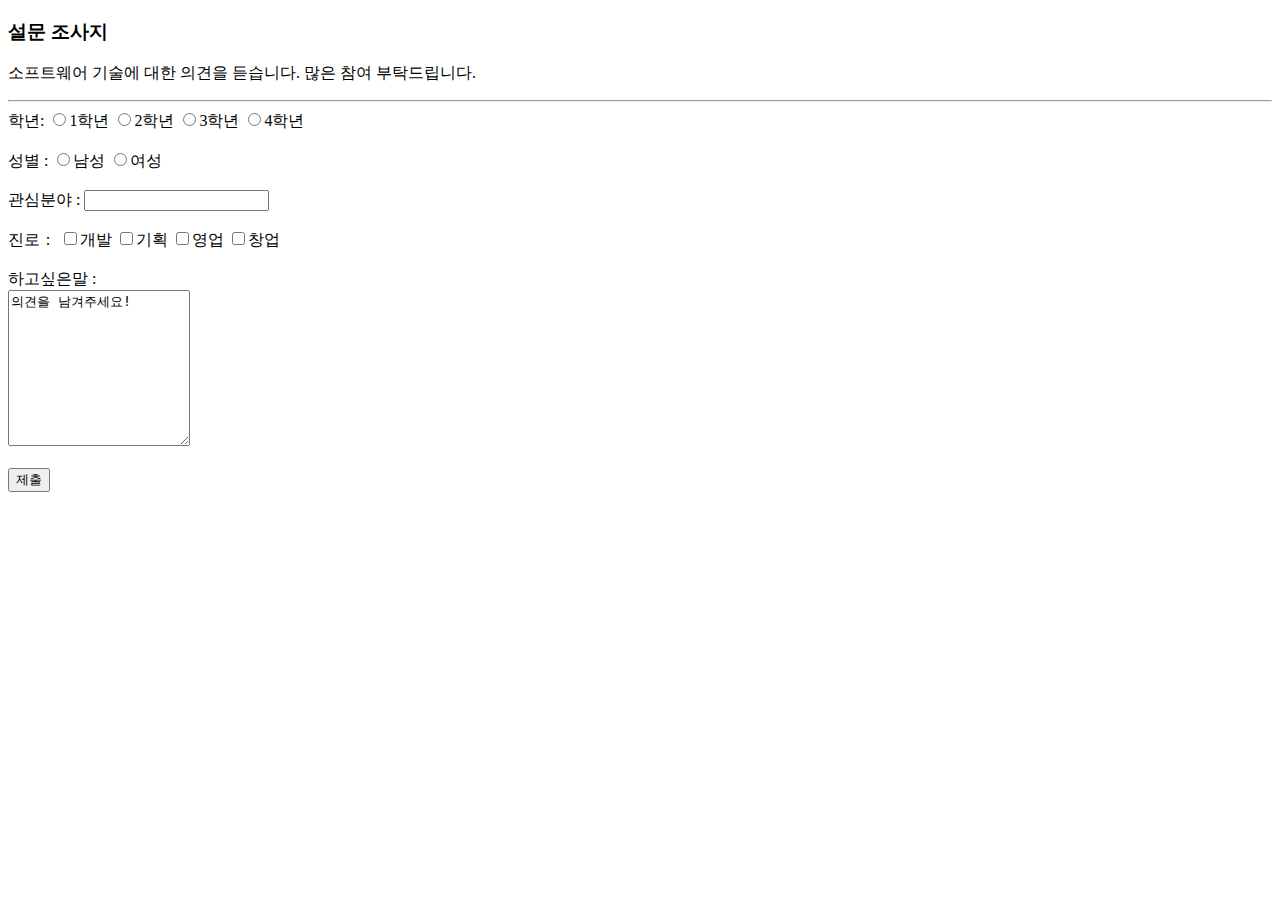
==== survey.html @ 6ab69ed4 "Add files via upload" ====
<!DOCTYPE html>
<html>
    <head>
        <meta charset="UTF-8">
        <title>설문 조사지</title>
    </head>

    <body>
        <h3>설문 조사지</h3>
        <p>소프트웨어 기술에 대한 의견을 듣습니다. 많은 참여 부탁드립니다.</p>
        <hr>
        <form>
           학년:  <label><input type="radio" name="grade" value="1">1학년</label>
            <label><input type="radio" name="grade" value="2">2학년</label>
            <label><input type="radio" name="grade" value="3">3학년</label>
            <label><input type="radio" name="grade" value="4">4학년</label>
        </form>
        <br>
        <form>
            성별 : <label><input type="radio" name="gender" vaule="1">남성</label>
            <label><input type="radio" name="gender" value="2">여성</label>
        </form>
        <br>
        <form>
            관심분야 : <input type="text" value=""><br>
        </form>
        <br>
        <form>
           진로： <input type="checkbox" value="1">개발
            <input type="checkbox" value="2">기획
            <input type="checkbox" value="3">영업
            <input type="checkbox" value="4">창업
        </form>
        <br>
        <form>
            하고싶은말 : <br><textarea clos="30"rows="10">의견을 남겨주세요!</textarea>
        </form>
<br>
<form>
    <input type="submit" value="제출">
</form>
    </body>
</html>
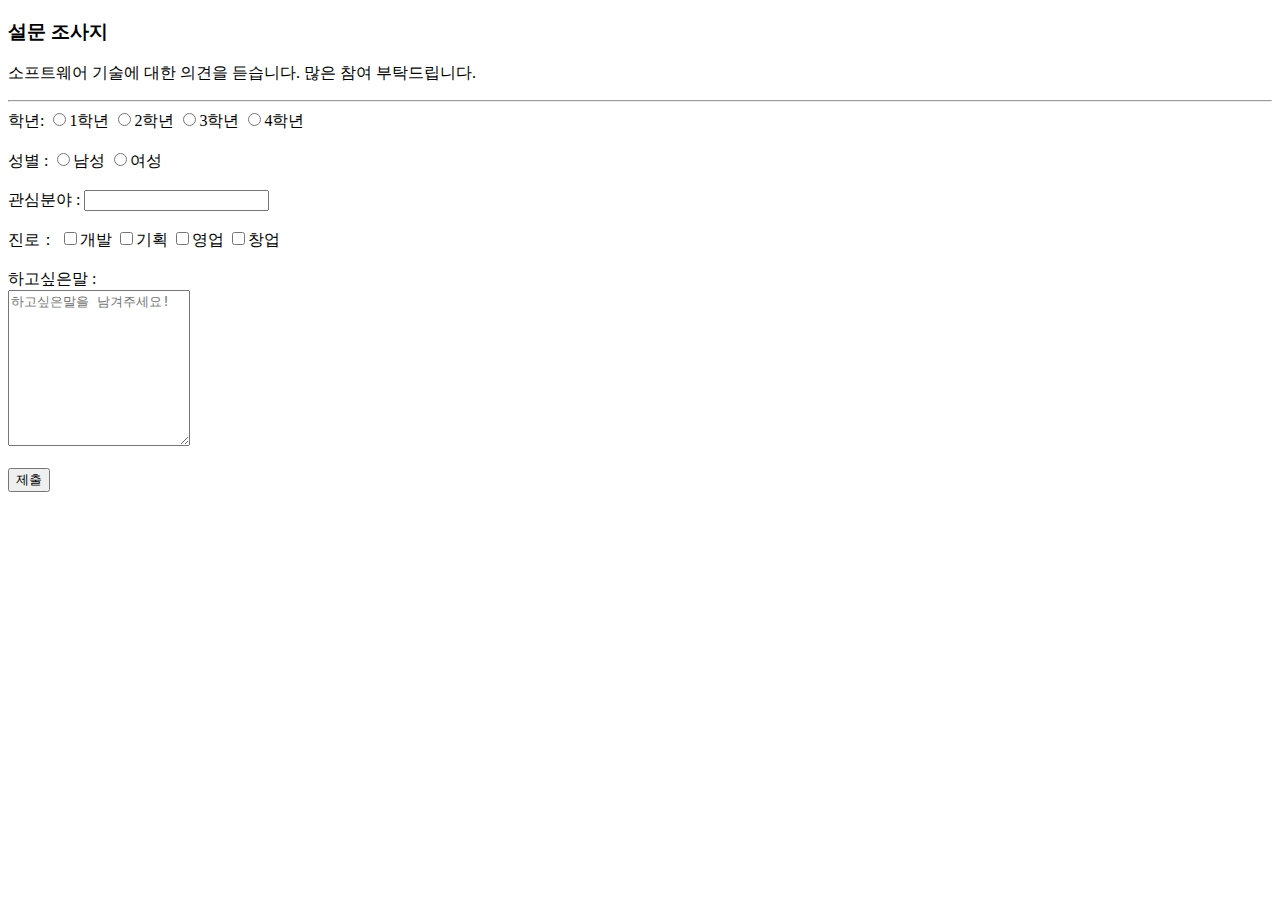
==== commit 560a07b9: "Update survey.html" ====
--- a/survey.html
+++ b/survey.html
@@ -33,11 +33,11 @@
         </form>
         <br>
         <form>
-            하고싶은말 : <br><textarea clos="30"rows="10">의견을 남겨주세요!</textarea>
+            하고싶은말 : <br><textarea clos="30"rows="10" placeholder="하고싶은말을 남겨주세요!"></textarea>
         </form>
 <br>
 <form>
     <input type="submit" value="제출">
 </form>
     </body>
-</html>+</html>
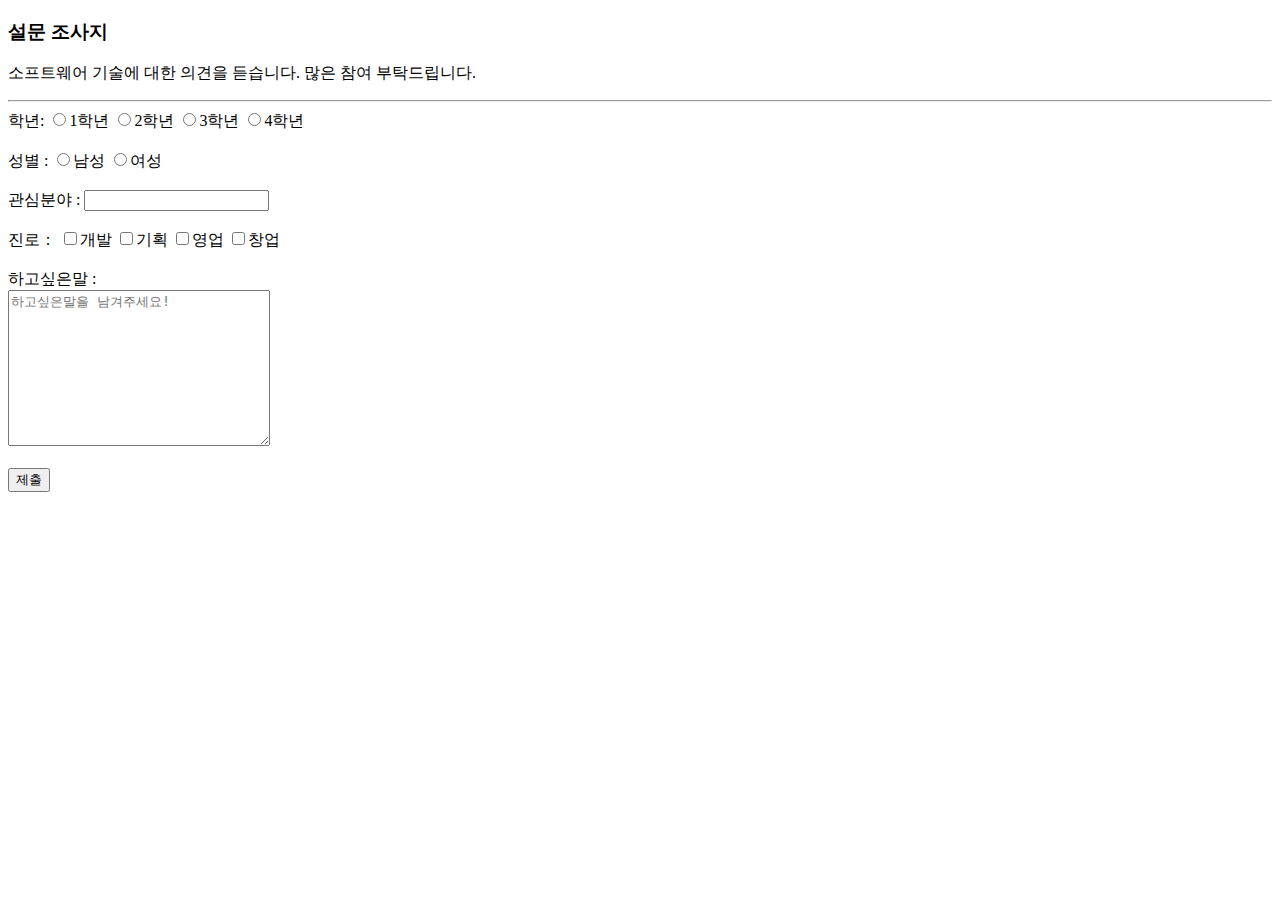
==== commit 459808fa: "survey.html" ====
--- a/survey.html
+++ b/survey.html
@@ -33,7 +33,7 @@
         </form>
         <br>
         <form>
-            하고싶은말 : <br><textarea clos="30"rows="10" placeholder="하고싶은말을 남겨주세요!"></textarea>
+            하고싶은말 : <br><textarea cols="30"rows="10" placeholder="하고싶은말을 남겨주세요!"></textarea>
         </form>
 <br>
 <form>
